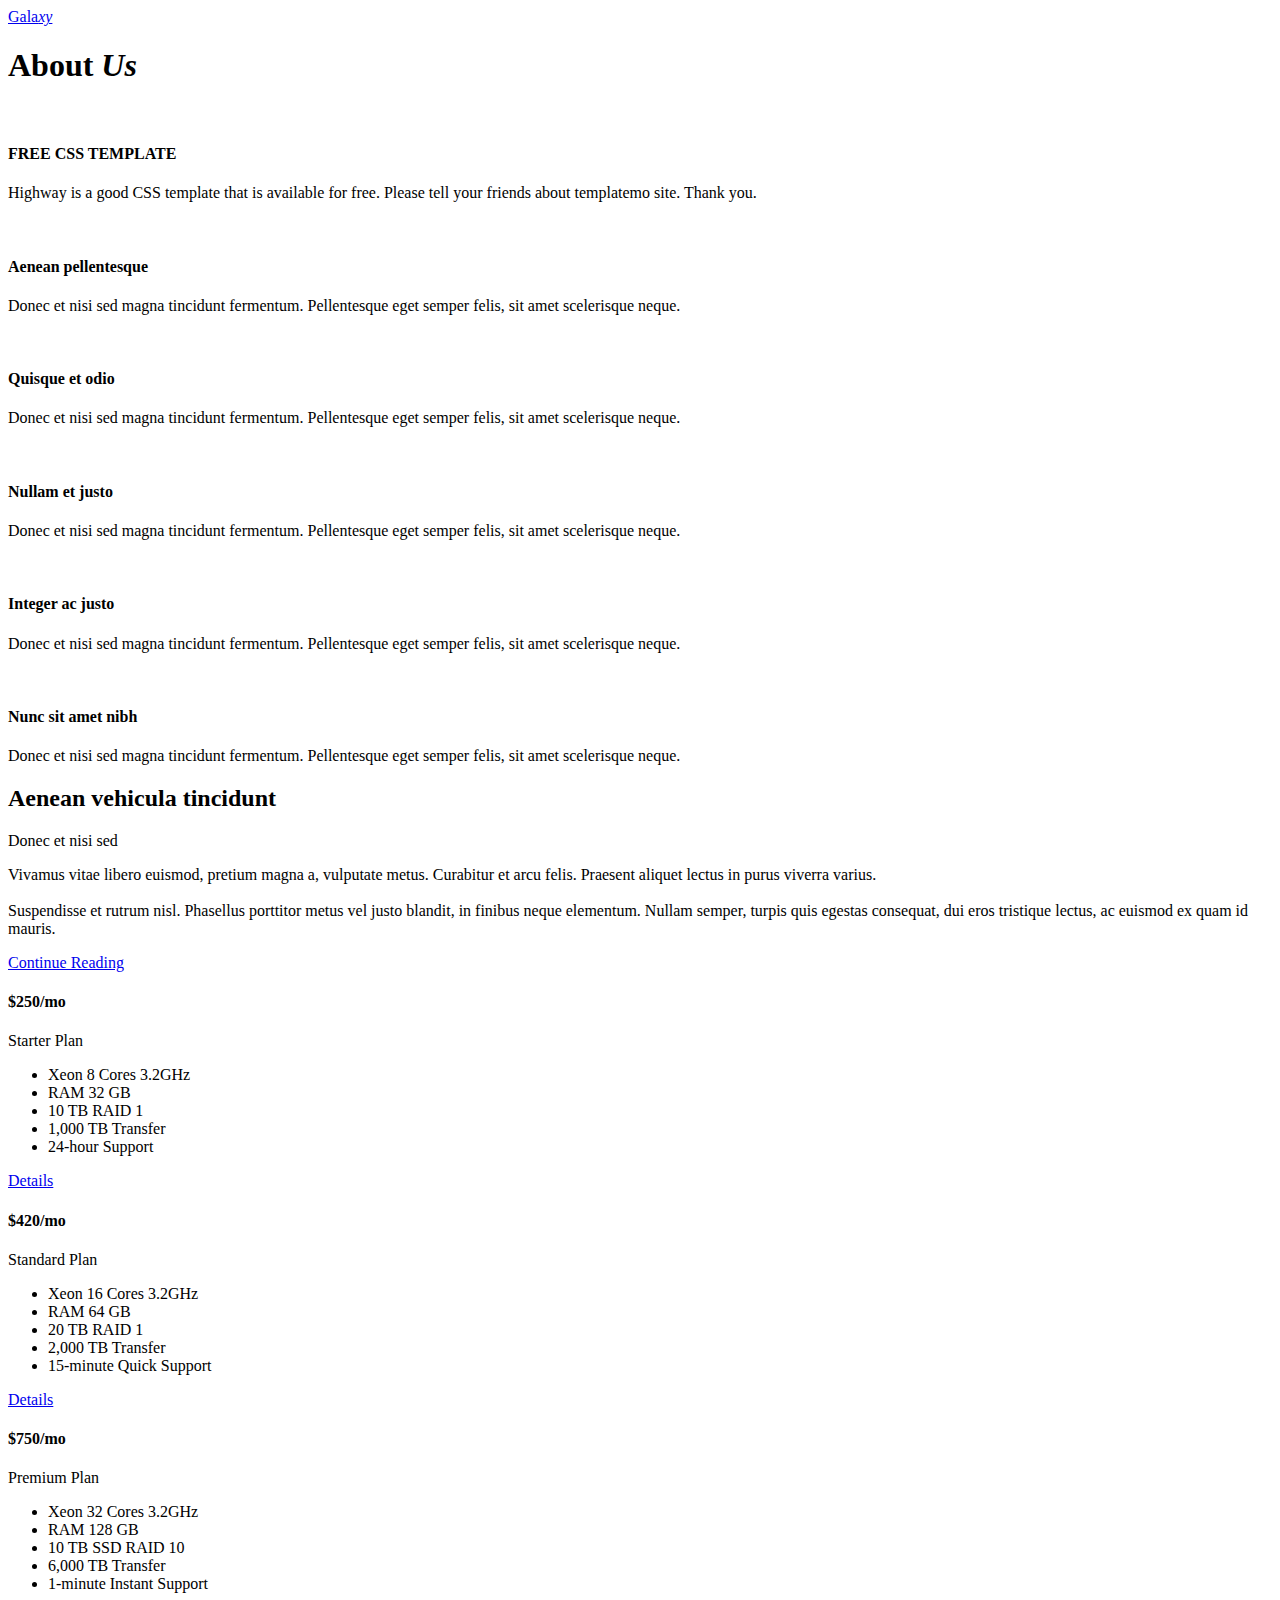
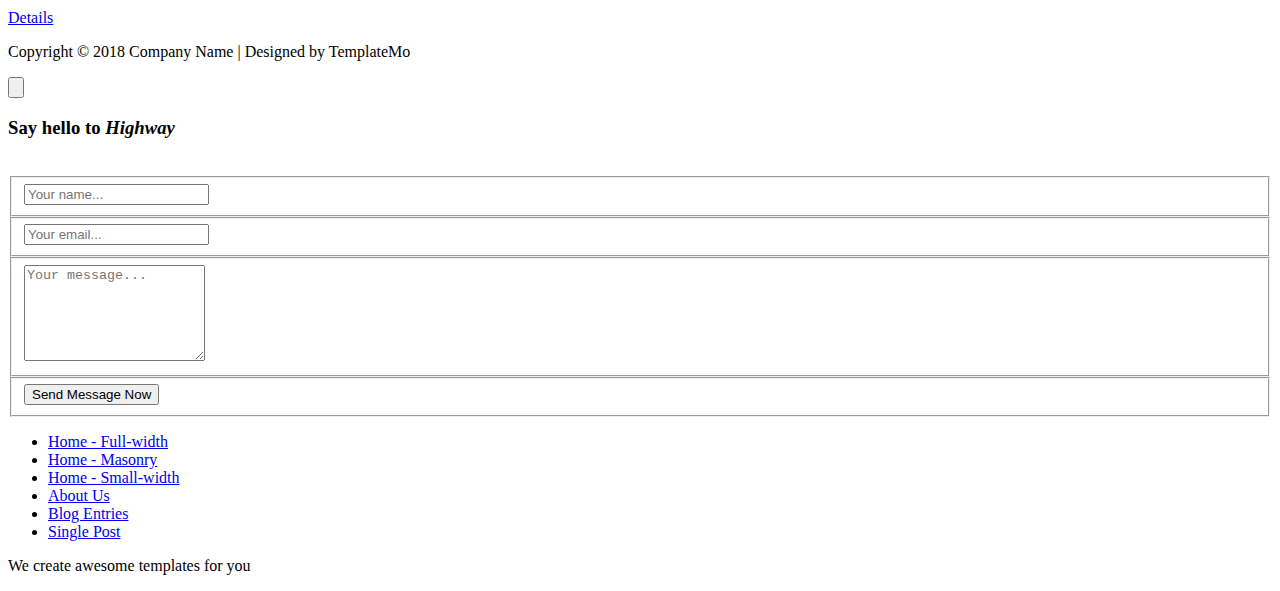
==== about.html @ b06d287f "Add files via upload" ====
<!DOCTYPE html>
<html>
    <head>
        <meta charset="utf-8">
        <meta http-equiv="X-UA-Compatible" content="IE=edge,chrome=1">
        <title>About Highway - Free CSS Template</title>
<!-- 

Highway Template

https://templatemo.com/tm-520-highway

-->
        <meta name="description" content="">
        <meta name="viewport" content="width=device-width, initial-scale=1">
        <link rel="apple-touch-icon" href="apple-touch-icon.png">

        <link rel="stylesheet" href="css/bootstrap.min.css">
        <link rel="stylesheet" href="css/bootstrap-theme.min.css">
        <link rel="stylesheet" href="css/fontAwesome.css">
        <link rel="stylesheet" href="css/light-box.css">
        <link rel="stylesheet" href="css/templatemo-style.css">

        <link href="https://fonts.googleapis.com/css?family=Kanit:100,200,300,400,500,600,700,800,900" rel="stylesheet">

        <script src="js/vendor/modernizr-2.8.3-respond-1.4.2.min.js"></script>
    </head>

<body>

    <nav>
        <div class="logo">
            <a href="index.html">Gala<em>xy</em></a>
        </div>
      <div class="menu-icon">
        <span></span>
      </div>
    </nav>

    <div class="page-heading">
        <div class="container">
            <div class="heading-content">
                <h1>About <em>Us</em></h1>
            </div>
        </div>
    </div>


    <div class="services">
        <div class="container">
            <div class="col-md-4 col-sm-6">
                <div class="service-item">
                    <div class="icon">
                        <img src="img/service_1.png" alt="">
                    </div>
                    <div class="text">
                        <h4>FREE CSS TEMPLATE</h4>
                        <p>Highway is a good CSS template that is available for free. Please tell your friends about templatemo site. Thank you.</p>
                    </div>
                </div>
            </div>
            <div class="col-md-4 col-sm-6">
                <div class="service-item">
                    <div class="icon">
                        <img src="img/service_2.png" alt="">
                    </div>
                    <div class="text">
                        <h4>Aenean pellentesque</h4>
                        <p>Donec et nisi sed magna tincidunt fermentum. Pellentesque eget semper felis, sit amet scelerisque neque.</p>
                    </div>
                </div>
            </div>
            <div class="col-md-4 col-sm-6">
                <div class="service-item">
                    <div class="icon">
                        <img src="img/service_3.png" alt="">
                    </div>
                    <div class="text">
                        <h4>Quisque et odio</h4>
                        <p>Donec et nisi sed magna tincidunt fermentum. Pellentesque eget semper felis, sit amet scelerisque neque.</p>
                    </div>
                </div>
            </div>
            <div class="col-md-4 col-sm-6">
                <div class="service-item">
                    <div class="icon">
                        <img src="img/service_4.png" alt="">
                    </div>
                    <div class="text">
                        <h4>Nullam et justo</h4>
                        <p>Donec et nisi sed magna tincidunt fermentum. Pellentesque eget semper felis, sit amet scelerisque neque.</p>
                    </div>
                </div>
            </div>
            <div class="col-md-4 col-sm-6">
                <div class="service-item">
                    <div class="icon">
                        <img src="img/service_5.png" alt="">
                    </div>
                    <div class="text">
                        <h4>Integer ac justo</h4>
                        <p>Donec et nisi sed magna tincidunt fermentum. Pellentesque eget semper felis, sit amet scelerisque neque.</p>
                    </div>
                </div>
            </div>
            <div class="col-md-4 col-sm-6">
                <div class="service-item">
                    <div class="icon">
                        <img src="img/service_6.png" alt="">
                    </div>
                    <div class="text">
                        <h4>Nunc sit amet nibh</h4>
                        <p>Donec et nisi sed magna tincidunt fermentum. Pellentesque eget semper felis, sit amet scelerisque neque.</p>
                    </div>
                </div>
            </div>
        </div>
    </div>


    <div class="more-about-us">
        <div class="container">
            <div class="col-md-5 col-md-offset-7">
                <div class="content">
                    <h2>Aenean vehicula tincidunt</h2>
                    <span>Donec et nisi sed</span>
                    <p>Vivamus vitae libero euismod, pretium magna a, vulputate metus. Curabitur et arcu felis. Praesent aliquet lectus in purus viverra varius. 
                    <br><br>Suspendisse et rutrum nisl. Phasellus porttitor metus vel justo blandit, in finibus neque elementum. Nullam semper, turpis quis egestas consequat, dui eros tristique lectus, ac euismod ex quam id mauris.</p>
                    <div class="simple-btn">
                        <a href="#">Continue Reading</a>
                    </div>
                </div>
            </div>
        </div>
    </div>


    <div class="pricing-tables">
        <div class="container">
            <div class="col-md-4 col-sm-6">
                <div class="table-item">
                    <h4>$250/mo</h4>
                    <span>Starter Plan</span>
                    <ul>
                    	<li>Xeon 8 Cores 3.2GHz</li>
                        <li>RAM 32 GB</li>
                        <li>10 TB RAID 1</li>
                        <li>1,000 TB Transfer</li>
                        <li>24-hour Support</li>
                    </ul>
                    <div class="simple-btn">
                        <a href="#">Details</a>
                    </div>
                </div>
            </div>
            <div class="col-md-4 col-sm-6">
                <div class="table-item premium-item">
                    <h4>$420/mo</h4>
                    <span>Standard Plan</span>
                    <ul>
                        <li>Xeon 16 Cores 3.2GHz</li>
                        <li>RAM 64 GB</li>
                        <li>20 TB RAID 1</li>
                        <li>2,000 TB Transfer</li>
                        <li>15-minute Quick Support</li>
                    </ul>
                    <div class="simple-btn">
                        <a href="#">Details</a>
                    </div>
                </div>
            </div>
            <div class="col-md-4 col-sm-6">
                <div class="table-item">
                    <h4>$750/mo</h4>
                    <span>Premium Plan</span>
                    <ul>
                        <li>Xeon 32 Cores 3.2GHz</li>
                        <li>RAM 128 GB</li>
                        <li>10 TB SSD RAID 10</li>
                        <li>6,000 TB Transfer</li>
                        <li>1-minute Instant Support</li>
                    </ul>
                    <div class="simple-btn">
                        <a href="#">Details</a>
                    </div>
                </div>
            </div>
        </div>
    </div>


    <footer>
        <div class="container-fluid">
            <div class="col-md-12">
                <p>Copyright &copy; 2018 Company Name 
    
    | Designed by TemplateMo</p>
            </div>
        </div>
    </footer>


      <!-- Modal button -->
    <div class="popup-icon">
      <button id="modBtn" class="modal-btn"><img src="img/contact-icon.png" alt=""></button>
    </div>  

    <!-- Modal -->
    <div id="modal" class="modal">
      <!-- Modal Content -->
      <div class="modal-content">
        <!-- Modal Header -->
        <div class="modal-header">
          <h3 class="header-title">Say hello to <em>Highway</em></h3>
          <div class="close-btn"><img src="img/close_contact.png" alt=""></div>    
        </div>
        <!-- Modal Body -->
        <div class="modal-body">
          <div class="col-md-6 col-md-offset-3">
            <form id="contact" action="" method="post">
                <div class="row">
                    <div class="col-md-12">
                      <fieldset>
                        <input name="name" type="text" class="form-control" id="name" placeholder="Your name..." required="">
                      </fieldset>
                    </div>
                    <div class="col-md-12">
                      <fieldset>
                        <input name="email" type="email" class="form-control" id="email" placeholder="Your email..." required="">
                      </fieldset>
                    </div>
                    <div class="col-md-12">
                      <fieldset>
                        <textarea name="message" rows="6" class="form-control" id="message" placeholder="Your message..." required=""></textarea>
                      </fieldset>
                    </div>
                    <div class="col-md-12">
                      <fieldset>
                        <button type="submit" id="form-submit" class="btn">Send Message Now</button>
                      </fieldset>
                    </div>
                </div>
            </form>
          </div>
        </div>
      </div>
    </div>

    

    <section class="overlay-menu">
      <div class="container">
        <div class="row">
          <div class="main-menu">
              <ul>
                  <li>
                      <a href="index.html">Home - Full-width</a>
                  </li>
                  <li>
                      <a href="masonry.html">Home - Masonry</a>
                  </li>
                  <li>
                      <a href="grid.html">Home - Small-width</a>
                  </li>
                  <li>
                      <a href="about.html">About Us</a>
                  </li>
                  <li>
                      <a href="blog.html">Blog Entries</a>
                  </li>
                  <li>
                      <a href="single-post.html">Single Post</a>
                  </li>
              </ul>
              <p>We create awesome templates for you</p>
          </div>
        </div>
      </div>
    </section>

    <script src="https://ajax.googleapis.com/ajax/libs/jquery/1.11.2/jquery.min.js"></script>
    <script>window.jQuery || document.write('<script src="js/vendor/jquery-1.11.2.min.js"><\/script>')</script>

    <script src="js/vendor/bootstrap.min.js"></script>
    
    <script src="js/plugins.js"></script>
    <script src="js/main.js"></script>

</body>
</html>
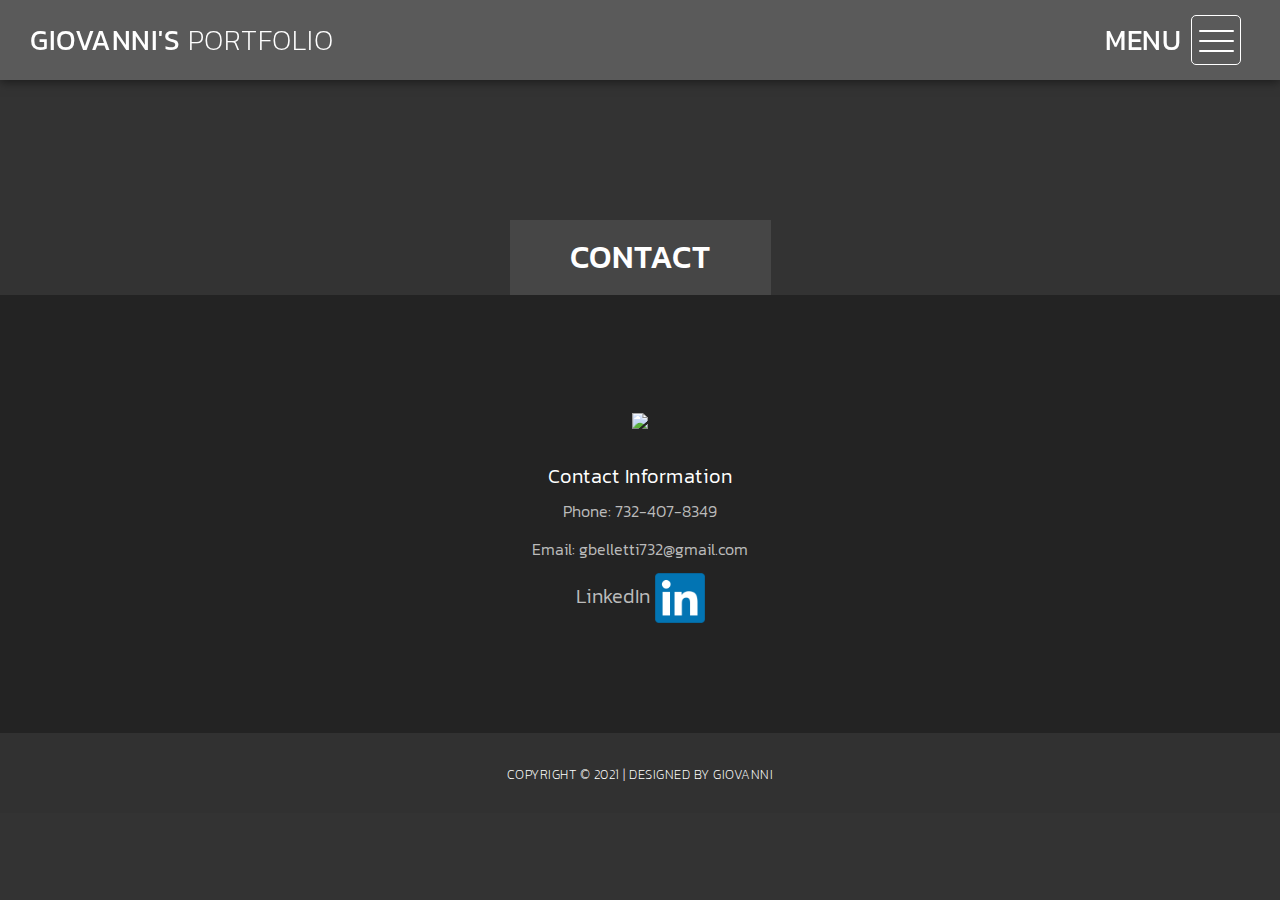
==== commit 6f6199c8: "Add files via upload" ====
--- a/about.html
+++ b/about.html
@@ -3,7 +3,7 @@
     <head>
         <meta charset="utf-8">
         <meta http-equiv="X-UA-Compatible" content="IE=edge,chrome=1">
-        <title>About Highway - Free CSS Template</title>
+        <title>Contact</title>
 <!-- 
 
 Highway Template
@@ -30,9 +30,10 @@
 
     <nav>
         <div class="logo">
-            <a href="index.html">Gala<em>xy</em></a>
+            <a href="https://giovanni96x.github.io">Giovanni's<em> Portfolio</em>
+<p style="position: fixed;right: 0;top: 0;transform: translateX(-130%)">Menu</p></a>
         </div>
-      <div class="menu-icon">
+        <div class="menu-icon">
         <span></span>
       </div>
     </nav>
@@ -40,7 +41,7 @@
     <div class="page-heading">
         <div class="container">
             <div class="heading-content">
-                <h1>About <em>Us</em></h1>
+                <h1>Contact <em></em></h1>
             </div>
         </div>
     </div>
@@ -50,67 +51,20 @@
         <div class="container">
             <div class="col-md-4 col-sm-6">
                 <div class="service-item">
-                    <div class="icon">
-                        <img src="img/service_1.png" alt="">
-                    </div>
                     <div class="text">
-                        <h4>FREE CSS TEMPLATE</h4>
-                        <p>Highway is a good CSS template that is available for free. Please tell your friends about templatemo site. Thank you.</p>
                     </div>
                 </div>
             </div>
             <div class="col-md-4 col-sm-6">
                 <div class="service-item">
                     <div class="icon">
-                        <img src="img/service_2.png" alt="">
+                        <img src="img/service_2.png">
                     </div>
                     <div class="text">
-                        <h4>Aenean pellentesque</h4>
-                        <p>Donec et nisi sed magna tincidunt fermentum. Pellentesque eget semper felis, sit amet scelerisque neque.</p>
-                    </div>
-                </div>
-            </div>
-            <div class="col-md-4 col-sm-6">
-                <div class="service-item">
-                    <div class="icon">
-                        <img src="img/service_3.png" alt="">
-                    </div>
-                    <div class="text">
-                        <h4>Quisque et odio</h4>
-                        <p>Donec et nisi sed magna tincidunt fermentum. Pellentesque eget semper felis, sit amet scelerisque neque.</p>
-                    </div>
-                </div>
-            </div>
-            <div class="col-md-4 col-sm-6">
-                <div class="service-item">
-                    <div class="icon">
-                        <img src="img/service_4.png" alt="">
-                    </div>
-                    <div class="text">
-                        <h4>Nullam et justo</h4>
-                        <p>Donec et nisi sed magna tincidunt fermentum. Pellentesque eget semper felis, sit amet scelerisque neque.</p>
-                    </div>
-                </div>
-            </div>
-            <div class="col-md-4 col-sm-6">
-                <div class="service-item">
-                    <div class="icon">
-                        <img src="img/service_5.png" alt="">
-                    </div>
-                    <div class="text">
-                        <h4>Integer ac justo</h4>
-                        <p>Donec et nisi sed magna tincidunt fermentum. Pellentesque eget semper felis, sit amet scelerisque neque.</p>
-                    </div>
-                </div>
-            </div>
-            <div class="col-md-4 col-sm-6">
-                <div class="service-item">
-                    <div class="icon">
-                        <img src="img/service_6.png" alt="">
-                    </div>
-                    <div class="text">
-                        <h4>Nunc sit amet nibh</h4>
-                        <p>Donec et nisi sed magna tincidunt fermentum. Pellentesque eget semper felis, sit amet scelerisque neque.</p>
+                        <h4>Contact Information</h4>
+                        <p>Phone: 732-407-8349</p>
+						<p>Email:  gbelletti732@gmail.com</p>
+						<p style="font-size:20px;">LinkedIn    <a href="https://www.linkedin.com/in/giovanni-belletti-aa0595204/"><img src="linkedin.png" class="center" style="width:50px; height:50px;ALIGN=right"</a></p>
                     </div>
                 </div>
             </div>
@@ -118,135 +72,20 @@
     </div>
 
 
-    <div class="more-about-us">
-        <div class="container">
-            <div class="col-md-5 col-md-offset-7">
-                <div class="content">
-                    <h2>Aenean vehicula tincidunt</h2>
-                    <span>Donec et nisi sed</span>
-                    <p>Vivamus vitae libero euismod, pretium magna a, vulputate metus. Curabitur et arcu felis. Praesent aliquet lectus in purus viverra varius. 
-                    <br><br>Suspendisse et rutrum nisl. Phasellus porttitor metus vel justo blandit, in finibus neque elementum. Nullam semper, turpis quis egestas consequat, dui eros tristique lectus, ac euismod ex quam id mauris.</p>
-                    <div class="simple-btn">
-                        <a href="#">Continue Reading</a>
-                    </div>
-                </div>
-            </div>
-        </div>
-    </div>
 
 
-    <div class="pricing-tables">
-        <div class="container">
-            <div class="col-md-4 col-sm-6">
-                <div class="table-item">
-                    <h4>$250/mo</h4>
-                    <span>Starter Plan</span>
-                    <ul>
-                    	<li>Xeon 8 Cores 3.2GHz</li>
-                        <li>RAM 32 GB</li>
-                        <li>10 TB RAID 1</li>
-                        <li>1,000 TB Transfer</li>
-                        <li>24-hour Support</li>
-                    </ul>
-                    <div class="simple-btn">
-                        <a href="#">Details</a>
-                    </div>
-                </div>
-            </div>
-            <div class="col-md-4 col-sm-6">
-                <div class="table-item premium-item">
-                    <h4>$420/mo</h4>
-                    <span>Standard Plan</span>
-                    <ul>
-                        <li>Xeon 16 Cores 3.2GHz</li>
-                        <li>RAM 64 GB</li>
-                        <li>20 TB RAID 1</li>
-                        <li>2,000 TB Transfer</li>
-                        <li>15-minute Quick Support</li>
-                    </ul>
-                    <div class="simple-btn">
-                        <a href="#">Details</a>
-                    </div>
-                </div>
-            </div>
-            <div class="col-md-4 col-sm-6">
-                <div class="table-item">
-                    <h4>$750/mo</h4>
-                    <span>Premium Plan</span>
-                    <ul>
-                        <li>Xeon 32 Cores 3.2GHz</li>
-                        <li>RAM 128 GB</li>
-                        <li>10 TB SSD RAID 10</li>
-                        <li>6,000 TB Transfer</li>
-                        <li>1-minute Instant Support</li>
-                    </ul>
-                    <div class="simple-btn">
-                        <a href="#">Details</a>
-                    </div>
-                </div>
-            </div>
-        </div>
-    </div>
+
+    
 
 
     <footer>
         <div class="container-fluid">
             <div class="col-md-12">
-                <p>Copyright &copy; 2018 Company Name 
-    
-    | Designed by TemplateMo</p>
+                <p>Copyright &copy; 2021
+    | Designed by Giovanni</p>
             </div>
         </div>
     </footer>
-
-
-      <!-- Modal button -->
-    <div class="popup-icon">
-      <button id="modBtn" class="modal-btn"><img src="img/contact-icon.png" alt=""></button>
-    </div>  
-
-    <!-- Modal -->
-    <div id="modal" class="modal">
-      <!-- Modal Content -->
-      <div class="modal-content">
-        <!-- Modal Header -->
-        <div class="modal-header">
-          <h3 class="header-title">Say hello to <em>Highway</em></h3>
-          <div class="close-btn"><img src="img/close_contact.png" alt=""></div>    
-        </div>
-        <!-- Modal Body -->
-        <div class="modal-body">
-          <div class="col-md-6 col-md-offset-3">
-            <form id="contact" action="" method="post">
-                <div class="row">
-                    <div class="col-md-12">
-                      <fieldset>
-                        <input name="name" type="text" class="form-control" id="name" placeholder="Your name..." required="">
-                      </fieldset>
-                    </div>
-                    <div class="col-md-12">
-                      <fieldset>
-                        <input name="email" type="email" class="form-control" id="email" placeholder="Your email..." required="">
-                      </fieldset>
-                    </div>
-                    <div class="col-md-12">
-                      <fieldset>
-                        <textarea name="message" rows="6" class="form-control" id="message" placeholder="Your message..." required=""></textarea>
-                      </fieldset>
-                    </div>
-                    <div class="col-md-12">
-                      <fieldset>
-                        <button type="submit" id="form-submit" class="btn">Send Message Now</button>
-                      </fieldset>
-                    </div>
-                </div>
-            </form>
-          </div>
-        </div>
-      </div>
-    </div>
-
-    
 
     <section class="overlay-menu">
       <div class="container">
@@ -254,25 +93,16 @@
           <div class="main-menu">
               <ul>
                   <li>
-                      <a href="index.html">Home - Full-width</a>
+                      <a href="index.html">Home</a>
+                  </li>
+				  <li>
+                      <a href="blog.html">Projects</a>
                   </li>
                   <li>
-                      <a href="masonry.html">Home - Masonry</a>
-                  </li>
-                  <li>
-                      <a href="grid.html">Home - Small-width</a>
-                  </li>
-                  <li>
-                      <a href="about.html">About Us</a>
-                  </li>
-                  <li>
-                      <a href="blog.html">Blog Entries</a>
-                  </li>
-                  <li>
-                      <a href="single-post.html">Single Post</a>
+                      <a href="about.html">Contact</a>
                   </li>
               </ul>
-              <p>We create awesome templates for you</p>
+              <p style="font-size: 24px">Menu</p>
           </div>
         </div>
       </div>
--- a/css/light-box.css
+++ b/css/light-box.css
@@ -0,0 +1,218 @@
+/* LIGHT BOX */
+
+body:after {
+  content: url(../img/close.png) url(../img/loading.gif) url(../img/prev.png) url(../img/next.png);
+  display: none;
+}
+
+body.lb-disable-scrolling {
+  overflow: hidden;
+}
+
+.lightboxOverlay {
+  max-height: 100%;
+  overflow-y: scroll;
+  position: absolute;
+  top: 0;
+  left: 0;
+  z-index: 99999;
+  background-color: black;
+  filter: progid:DXImageTransform.Microsoft.Alpha(Opacity=80);
+  opacity: 0.8;
+  display: none;
+}
+
+.lightbox {
+  position: absolute;
+  margin-top: 0%;
+  left: 0;
+  width: 100%;
+  z-index: 100000;
+  text-align: center;
+  line-height: 0;
+  font-weight: normal;
+}
+
+.lightbox .lb-image {
+  display: block;
+  height: auto;
+  max-width: inherit;
+  max-height: none;
+  border-radius: 5px;
+
+  /* Image border */
+  border: 10px solid white;
+}
+
+.lightbox a img {
+  border: none;
+}
+
+.lb-outerContainer {
+  position: relative;
+  *zoom: 1;
+  width: 250px;
+  height: 250px;
+  margin: 0 auto;
+  border-radius: 4px;
+
+  /* Background color behind image.
+     This is visible during transitions. */
+  background-color: white;
+}
+
+.lb-outerContainer:after {
+  content: "";
+  display: table;
+  clear: both;
+}
+
+.lb-loader {
+  position: absolute;
+  top: 43%;
+  left: 0;
+  height: 25%;
+  width: 100%;
+  text-align: center;
+  line-height: 0;
+}
+
+.lb-cancel {
+  display: block;
+  width: 32px;
+  height: 32px;
+  margin: 0 auto;
+  background: url(../img/loading.gif) no-repeat;
+}
+
+.lb-nav {
+  position: absolute;
+  top: 0;
+  left: 0;
+  height: 100%;
+  width: 100%;
+  z-index: 10;
+}
+
+.lb-container > .nav {
+  left: 0;
+}
+
+.lb-nav a {
+  outline: none;
+  background-image: url('[data-uri]');
+}
+
+.lb-prev, .lb-next {
+  height: 100%;
+  cursor: pointer;
+  display: block;
+}
+
+.lb-nav a.lb-prev {
+  width: 34%;
+  left: 0;
+  float: left;
+  background: url(../img/prev.png) left 48% no-repeat;
+  filter: progid:DXImageTransform.Microsoft.Alpha(Opacity=0);
+  opacity: 0;
+  -webkit-transition: opacity 0.6s;
+  -moz-transition: opacity 0.6s;
+  -o-transition: opacity 0.6s;
+  transition: opacity 0.6s;
+}
+
+.lb-nav a.lb-prev:hover {
+  filter: progid:DXImageTransform.Microsoft.Alpha(Opacity=100);
+  opacity: 1;
+}
+
+.lb-nav a.lb-next {
+  width: 64%;
+  right: 0;
+  float: right;
+  background: url(../img/next.png) right 48% no-repeat;
+  filter: progid:DXImageTransform.Microsoft.Alpha(Opacity=0);
+  opacity: 0;
+  -webkit-transition: opacity 0.6s;
+  -moz-transition: opacity 0.6s;
+  -o-transition: opacity 0.6s;
+  transition: opacity 0.6s;
+}
+
+.lb-nav a.lb-next:hover {
+  filter: progid:DXImageTransform.Microsoft.Alpha(Opacity=100);
+  opacity: 1;
+}
+
+.lb-dataContainer {
+  margin: 0 auto;
+  padding-top: 5px;
+  *zoom: 1;
+  width: 100%;
+  -moz-border-radius-bottomleft: 4px;
+  -webkit-border-bottom-left-radius: 4px;
+  border-bottom-left-radius: 4px;
+  -moz-border-radius-bottomright: 4px;
+  -webkit-border-bottom-right-radius: 4px;
+  border-bottom-right-radius: 4px;
+}
+
+.lb-dataContainer:after {
+  content: "";
+  display: table;
+  clear: both;
+}
+
+.lb-data {
+  padding: 0 4px;
+  color: #ccc;
+}
+
+.lb-data .lb-details {
+  width: 85%;
+  float: left;
+  text-align: left;
+  line-height: 1.1em;
+}
+
+.lb-data .lb-caption {
+  font-size: 13px;
+  font-weight: bold;
+  line-height: 1em;
+}
+
+.lb-data .lb-caption a {
+  color: #4ae;
+}
+
+.lb-data .lb-number {
+  margin-top: 15px;
+  display: block;
+  clear: left;
+  padding-bottom: 1em;
+  font-size: 13px;
+  color: #999999;
+}
+
+.lb-data .lb-close {
+  display: block;
+  float: right;
+  width: 30px;
+  height: 30px;
+  background: url(../img/close.png) top right no-repeat;
+  text-align: right;
+  outline: none;
+  filter: progid:DXImageTransform.Microsoft.Alpha(Opacity=70);
+  opacity: 0.7;
+  -webkit-transition: opacity 0.2s;
+  -moz-transition: opacity 0.2s;
+  -o-transition: opacity 0.2s;
+  transition: opacity 0.2s;
+}
+
+.lb-data .lb-close:hover {
+  cursor: pointer;
+  filter: progid:DXImageTransform.Microsoft.Alpha(Opacity=100);
+  opacity: 1;
+}--- a/css/templatemo-style.css
+++ b/css/templatemo-style.css
@@ -0,0 +1,1356 @@
+/*
+
+Highway Template
+
+https://templatemo.com/tm-520-highway
+
+*/
+
+body {
+  font-family: 'Kanit', sans-serif;
+      	background-color:#333;
+}
+
+body::-webkit-scrollbar {
+  width: 8px;
+  height: 8px;
+  background-color: rgba(0, 0, 0, 0.9);
+}
+/* Add a thumb */
+body::-webkit-scrollbar-thumb {
+    background: rgba(250, 250, 250, 0.5);
+}
+
+body, html {
+  height: 100%;
+  min-height: 100%;
+  overflow-x: hidden;
+}
+
+
+.page-heading {
+  background-image: url(http://www.rhodesonthepawtuxet.com/wp-content/themes/options/images/skins/headers/boxed/header-midnightBlue.jpg);
+  background-repeat: no-repeat;
+  background-size: cover;
+  background-position: center center;
+  width: 100%;
+  text-align: center;
+}
+
+.page-heading .heading-content h1 {
+  font-size: 32px;
+  text-transform: uppercase;
+  color: #fff;
+  letter-spacing: 1px;
+  background-color: rgba(250,250,250,0.1);
+  display: inline-block;
+  margin-bottom: 0;
+  margin-top: 220px;
+  padding: 20px 60px;
+}
+
+.page-heading .heading-content em {
+  font-style: normal;
+  font-weight: 200;
+}
+
+
+
+/* Nav Bar */
+
+nav .logo {
+  float: left;
+  margin-left: 30px;
+}
+
+nav .logo a {
+  font-size: 28px;
+  line-height: 80px;
+  text-transform: uppercase;
+  color: #fff;
+  text-decoration: none;
+  letter-spacing: 0.5px;
+}
+
+nav .logo em {
+  font-style: normal;
+  font-weight: 200;
+}
+
+nav {
+  background: rgba(250,250,250,0.2);
+  height: 80px;
+  position: fixed;
+  width: 100%;
+  left: 0;
+  top: 0;
+  z-index: 300;
+  box-shadow: 0px 2px 10px 0px rgba(0,0,0,0.5);
+}
+
+.menu-icon {
+  background: transparent;
+  border: 1px solid #fff;
+  width: 50px;
+  height: 50px;
+  margin: 15px 39px 0 auto;
+  position: relative;
+  cursor: pointer;
+  transition: background 0.5s;
+  border-radius: 5px;
+}
+
+.menu-icon span,
+.menu-icon span:before,
+.menu-icon span:after {
+  cursor: pointer;
+  border-radius: 1px;
+  height: 2px;
+  width: 35px;
+  background: white;
+  position: absolute;
+  left: 15%;
+  top: 50%;
+  display: block;
+  content: '';
+  transition: all 0.5s ease-in-out;
+}
+
+.menu-icon span:before {
+  left: 0;
+  top: -10px;
+}
+
+.menu-icon span:after {
+  left: 0;
+  top: 10px;
+}
+
+.menu-icon.active {
+  background: rgba(250,250,250,0.2);
+}
+
+.menu-icon.active span {
+  background-color: transparent;
+}
+
+.menu-icon.active span:before,
+.menu-icon.active span:after {
+  top: 0;
+}
+
+.menu-icon.active span:before {
+  transform: rotate(135deg);
+}
+
+.menu-icon.active span:after {
+  transform: rotate(-135deg);
+}
+/* Menu */
+
+.overlay-menu {
+  background: rgba(0, 0, 0, 0.95);
+  color: #ffffff;
+  position: fixed;
+  z-index: 100;
+  left: 0;
+  top: 0;
+  height: 100%;
+  overflow-y: auto;
+  -webkit-overflow-scrolling: touch;
+  width: 100%;
+  padding: 50px 0;
+  opacity: 0;
+  text-align: center;
+  transform: translateY(-100%);
+  transition: all 0.5s;
+}
+
+.overlay-menu.open {
+  opacity: 1;
+  transform: translateY(0%);
+}
+
+.overlay-menu .main-menu {
+  transform: translateY(50%);
+  opacity: 0;
+  transition: all 0.3s;
+  transition-delay: 0s;
+}
+
+.overlay-menu.open .main-menu {
+  transition: all 0.7s;
+  transition-delay: 0.7s;
+  opacity: 1;
+  transform: translateY(0%);
+}
+
+.overlay-menu .main-menu:nth-child(2) {
+  transition-delay: 0s;
+}
+
+.overlay-menu.open .main-menu:nth-child(2) {
+  transition-delay: 0.25s;
+}
+
+.overlay-menu {
+  overflow: scroll;
+}
+
+.overlay-menu::-webkit-scrollbar {
+  display: none;
+}
+
+.overlay-menu ul {
+  list-style: none;
+  margin-top: 80px;
+  padding: 0px;
+}
+.overlay-menu ul li {
+  padding: 15px 0px;
+}
+
+.overlay-menu ul li a {
+  font-size: 34px;
+  font-weight: 300;
+  color: #fff;
+  text-decoration: none;
+  transition: all 0.5s;
+}
+
+.overlay-menu ul li a:hover {
+  color: rgba(250,250,250,0.5);
+}
+
+
+.overlay-menu p {
+  margin-top: 60px;
+  font-size: 13px;
+  text-transform: uppercase;
+  color: #fff;
+  font-weight: 200;
+  letter-spacing: 0.5px;
+  text-align: center;
+}
+
+
+
+#video-container  {
+  position: relative;
+  width: 100%;
+  height: 100%;
+  overflow: hidden;
+  z-index: 1;
+}
+
+#video-container video,
+.video-overlay {
+  position: absolute;
+  left: 50%;
+  top: 50%;
+  transform: translate(-50%, -50%);
+  min-width: 100%;
+  min-height: 100%;
+}
+
+#video-container .video-overlay {
+  z-index: 9999;
+  background: rgba(0,0,0,0.5);
+  width: 100%;
+}
+
+#video-container .video-content {
+  z-index: 99999;
+  position: absolute;
+  height: 100%;
+  width: 100%;
+}
+
+#video-container .video-content .inner {
+  height: 100%;
+  width: 100%;
+  display: flex;
+  justify-content: center;
+  align-items: center;
+  flex-flow: column wrap;
+}
+
+#video-container .video-content .inner h1 {
+  font-size: 64px;
+  text-transform: uppercase;
+  color: #fff;
+  letter-spacing: 2px;
+  font-weight: 500;
+  text-align: center;
+}
+
+#video-container .video-content .inner em {
+  font-style: normal;
+  font-weight: 200;
+}
+
+
+#video-container .video-content .inner p {
+  color: #fff;
+  font-size: 22px;
+  font-weight: 200;
+  letter-spacing: 1.5px;
+  text-align: center;
+  padding: 0px 30px;
+}
+
+#video-container .video-content .inner a {
+  color: #fff;
+  text-decoration: underline;
+}
+
+#video-container .video-content .inner .scroll-icon {
+  margin-top: 45px;
+}
+
+.full-screen-portfolio .container-fluid,
+.full-screen-portfolio .col-md-4, .col-md-8 {
+  padding-left: 0px;
+  padding-right: 0px;
+}
+
+
+.portfolio-item img {
+  width: 100%;
+  overflow: hidden;
+}
+
+.portfolio-item video {
+  width: 100%;
+  overflow: hidden;
+}
+
+.portfolio-item .thumb {
+  position: relative;
+}
+
+
+.portfolio-item .hover-effect .hover-content {
+    position: absolute;
+    text-align: left;
+    width: 100%;
+    bottom: 0;
+    left: 0;
+}
+
+
+.full-screen-portfolio .portfolio-item h1 {
+  position: relative;
+  font-size: 22px;
+  text-transform: uppercase;
+  color: #fff;
+  display: inline-block;
+  padding-left: 20px;
+  line-height: 15px;
+  transform: translateY(25px);
+  transition: .5s ease-in-out;
+  letter-spacing: 0.5px;
+ }
+
+ .full-screen-portfolio .portfolio-item em {
+  font-style: normal;
+  font-weight: 200;
+ }
+
+.full-screen-portfolio .portfolio-item:hover h1 {
+  transform: translateY(0);
+ }
+
+.full-screen-portfolio .portfolio-item p {
+  padding-left: 20px;
+  font-weight: 300!important;
+  letter-spacing: 0.5px;
+  font-size: 14px;
+  color: #fff;
+  opacity: 0;
+  transform: translateY(10px);
+  transition: .5s ease-in-out;
+  text-transform: uppercase;
+ }
+
+ .full-screen-portfolio .portfolio-item {
+ text-align: center;
+ line-height: 150%;
+ text-transform: lowercase;
+ cursor: pointer;
+}
+
+.full-screen-portfolio .portfolio-item:hover p {
+  opacity: 1;
+  transform: translateY(0);
+ }
+
+
+
+
+.popup-icon {
+  position: fixed;
+  bottom: 30px;
+  right: 30px;
+  z-index: 300;
+  display: inline-block;
+  width: 60px;
+  height: 60px;
+}
+
+.popup-icon button {
+  background-color: transparent;
+  outline: none;
+  border: none;
+}
+
+.modal-btn img {
+  width: 60px;
+  height: 60px;
+}
+
+/* Modal */
+.modal {
+  background-color: rgba(0,0,0,.95);
+  display: none;
+  overflow: auto;
+  position: fixed;
+  z-index: 1000;
+  top: 0;
+  left: 0;
+  width: 100%;
+  height: 100%;
+  transform: all 0.6s;
+  overflow: scroll;
+}
+
+.modal::-webkit-scrollbar {
+  display: none;
+}
+
+/* Modal Content */
+.modal-content {
+  text-align: center;
+  position: relative;
+  top: 0;
+  width: 100%;
+  margin: 0 auto;
+  background-color: transparent;
+}
+.modal-animated-in {
+  animation: totop-in .6s ease;
+}
+.modal-animated-out {
+  animation: totop-out .6s ease forwards;
+}
+.modal-header {
+  border-bottom: none;
+}
+.modal-header h3 {
+  color: #fff;
+  font-weight: 400;
+  letter-spacing: 1px;
+  font-size: 64px;
+  margin-top: 5%;
+  border-bottom: none;
+  margin-bottom: 20px;
+}
+
+.modal-header em {
+  font-style: normal;
+  font-weight: 200;
+}
+
+.modal-content .close-btn {
+  position: absolute;
+  z-index: 99999999;
+  color: #fff;
+  right: 38px;
+  top: 15px;
+  width: 50px;
+  height: 50px;
+  text-align: center;
+  cursor: pointer;
+}
+
+.modal-body {
+  text-align: center;
+  margin: 0 auto;
+}
+
+.modal-body input {
+  border-radius: 5px;
+  padding-left: 15px;
+  font-size: 14px;
+  font-weight: 200;
+  color: #fff;
+  background-color: rgba(250, 250, 250, 0.15);
+  outline: none;
+  border: none;
+  box-shadow: none;
+  line-height: 40px;
+  height: 40px;
+  width: 60%;
+  margin-left: auto;
+  margin-right: auto;
+  margin-bottom: 25px;
+}
+
+.modal-body textarea {
+  border-radius: 5px;
+  padding-left: 15px;
+  padding-top: 10px;
+  font-size: 14px;
+  font-weight: 200;
+  color: #fff;
+  background-color: rgba(250, 250, 250, 0.15);
+  outline: none;
+  border: none;
+  box-shadow: none;
+  height: 165px;
+  max-height: 220px;
+  width: 60%;
+  margin-left: auto;
+  margin-right: auto;
+  max-width: 100%;
+  margin-bottom: 25px;
+}
+
+.modal-body button {
+  border-radius: 0px;
+  font-size: 13px;
+  text-transform: uppercase;
+  font-weight: 600;
+  background-color: transparent;
+  color: #fff;
+  letter-spacing: 2px;
+  border-bottom: 3px solid #fff;
+  display: inline-block;
+  padding: 0px 0px 3px 0px;
+  transition: all 0.5s;
+  border-top: none;
+  border-right: none;
+  border-left: none;
+}
+
+.modal-body button:hover {
+  color: rgba(250,250,250,0.5);
+  border-color: rgba(250,250,250,0.5);
+  outline: none;
+}
+
+/* Keyframes */
+@keyframes totop-in {
+  0% {
+    top: 600px;
+    opacity: 0;
+  }
+  100% {
+    top: 0%;
+    opacity: 1;
+  }  
+}
+
+@keyframes totop-out {
+  0% {
+    top: 0px;
+    opacity: 1;
+  }
+  100% {
+    top: -100%;
+    opacity: 0;
+  }  
+}
+
+
+
+footer {
+  width: 100%;
+  height: 80px;
+  background-color: #313131;
+}
+
+footer p {
+  text-align: center;
+  color: #fff;
+  font-weight: 200;
+  font-size: 13px;
+  text-transform: uppercase;
+  padding-top: 33px;
+  letter-spacing: 0.5px;
+}
+
+footer a {
+  color: #aaa;
+  text-decoration: none;
+}
+
+footer a:hover {
+  text-decoration: none;
+  color: #aaa;
+}
+
+
+
+.masonry-portfolio .container-fluid {
+  padding-right: 0px;
+  padding-left: 0px;
+}
+
+.masonry .col-md-4, .masonry .col-md-8 {
+  padding-right: 0px;
+  padding-left: 0px;
+}
+
+.masonry {
+  width: 100%;
+  background-color: transparent;
+  position: relative;
+}
+
+.masonry .item {
+  display: inline-block;
+  float: left;
+}
+
+.masonry .first-item {
+  margin-bottom: -0.5px;
+}
+
+.masonry .last-item {
+  float: left;
+}
+
+.masonry .item img {
+  width: 100%;
+  overflow-y: hidden;
+}
+
+.masonry .item .thumb {
+  position: relative;
+}
+
+.masonry .item .hover-effect .hover-content {
+    position: absolute;
+    text-align: left;
+    width: 100%;
+    bottom: 5px;
+    left: 0;
+}
+
+
+.masonry .item h1 {
+  position: relative;
+  font-size: 22px;
+  text-transform: uppercase;
+  color: #fff;
+  display: inline-block;
+  padding-left: 20px;
+  line-height: 15px;
+  transform: translateY(25px);
+  transition: .5s ease-in-out;
+  letter-spacing: 0.5px;
+ }
+
+.masonry .item em {
+  font-style: normal;
+  font-weight: 200;
+ }
+
+.masonry .item:hover h1 {
+  transform: translateY(0);
+ }
+
+.masonry .item p {
+  padding-left: 20px;
+  font-weight: 300!important;
+  letter-spacing: 0.5px;
+  font-size: 14px;
+  color: #fff;
+  opacity: 0;
+  transform: translateY(10px);
+  transition: .5s ease-in-out;
+  text-transform: uppercase;
+ }
+
+.masonry .item {
+ text-align: center;
+ line-height: 150%;
+ text-transform: lowercase;
+ cursor: pointer;
+}
+
+.masonry .item:hover p {
+  opacity: 1;
+  transform: translateY(0);
+ }
+
+
+
+
+.grid-portfolio {
+  padding: 65px 0px;
+  background-color: #232323;
+}
+
+.grid-portfolio .portfolio-item {
+  margin: 15px 0px;
+}
+
+.portfolio-item .hover-effect .hover-content {
+    position: absolute;
+    text-align: left;
+    width: 100%;
+    bottom: 5px;
+    left: 0;
+}
+
+
+.grid-portfolio .portfolio-item h1 {
+  position: relative;
+  font-size: 22px;
+  text-transform: uppercase;
+  color: #fff;
+  display: inline-block;
+  padding-left: 20px;
+  line-height: 15px;
+  transform: translateY(25px);
+  transition: .5s ease-in-out;
+  letter-spacing: 0.5px;
+ }
+
+ .grid-portfolio .portfolio-item em {
+  font-style: normal;
+  font-weight: 200;
+ }
+
+.grid-portfolio .portfolio-item:hover h1 {
+  transform: translateY(0);
+ }
+
+.grid-portfolio .portfolio-item p {
+  padding-left: 20px;
+  font-weight: 300!important;
+  letter-spacing: 0.5px;
+  font-size: 14px;
+  color: #fff;
+  opacity: 0;
+  transform: translateY(10px);
+  transition: .5s ease-in-out;
+  text-transform: uppercase;
+ }
+
+.grid-portfolio .portfolio-item:hover p {
+  opacity: 1;
+  transform: translateY(0);
+ }
+
+ .grid-portfolio .load-more-button {
+  margin-top: 15px;
+ }
+
+ .grid-portfolio .load-more-button a {
+  width: 100%;
+  height: 80px;
+  display: inline-block;
+  text-align: center;
+  line-height: 80px;
+  font-size: 15px;
+  text-transform: uppercase;
+  text-decoration: none;
+  letter-spacing: 1px;
+  color: #fff;
+  background-color: #313131;
+  transition: all 0.5s;
+ }
+
+ .grid-portfolio .load-more-button a:hover {
+  color: rgba(250,250,250,0.5);
+ }
+
+
+
+
+ .services {
+  background-color: #232323;
+  padding: 65px 0px;
+ }
+
+ .services .service-item {
+  margin: 15px 0px;
+  padding: 20px;
+  text-align: center;
+  transition: all 0.5s;
+ }
+
+  .services .service-item:hover {
+    background-color: #313131;
+  }
+
+ .services .service-item .icon {
+  width: 50px;
+  height: 50px;
+  text-align: center;
+  display: inline-block;
+  line-height: 50px;
+ }
+
+.services .service-item .icon img {
+  max-width: 100%;
+}
+
+.services .service-item h4 {
+  margin-top: 20px;
+  color: #fff;
+  font-size: 20px;
+  text-transform: capitalize;
+  letter-spacing: 0.5px;
+  font-weight: 300;
+}
+
+.services .service-item p {
+  color: #bbb;
+  font-size: 16px;
+  font-weight: 300;
+  line-height: 28px;
+}
+
+
+
+.more-about-us {
+  background-image: url(../img/about_us.png);
+  background-repeat: no-repeat;
+  background-attachment: fixed;
+  background-size: cover;
+  background-position: center center;
+  width: 100%;
+  text-align: center;
+}
+
+.more-about-us .content {
+  background-color: rgba(0,0,0,0.8);
+  text-align: left;
+  padding: 150px 60px;
+  color: #fff;
+}
+
+.more-about-us .content h2 {
+  margin-top: 0px;
+  font-size: 34px;
+  font-weight: 300;
+  letter-spacing: 0.5px;
+  margin-bottom: 5px;
+}
+
+.more-about-us .content span {
+  font-size: 16px;
+  font-weight: 200;
+  display: inline-block;
+  margin-bottom: 30px;
+  letter-spacing: 0.5px;
+}
+
+.more-about-us .content p {
+  color: #fff;
+  font-size: 16px;
+  font-weight: 300;
+  line-height: 28px;
+}
+
+.more-about-us .content .simple-btn {
+  margin-top: 30px;
+}
+
+.more-about-us .content .simple-btn a {
+  font-size: 13px;
+  text-transform: uppercase;
+  font-weight: 600;
+  background-color: transparent;
+  color: #fff;
+  letter-spacing: 2px;
+  border-bottom: 3px solid #fff;
+  padding-bottom: 3px;
+  text-decoration: none;
+  transition: all 0.5s;
+}
+
+.more-about-us .content .simple-btn a:hover {
+  opacity: 0.5;
+}
+
+
+
+.pricing-tables {
+  padding: 65px 0px;
+  background-color: #232323;
+}
+
+.pricing-tables .table-item {
+  padding: 60px 0px;
+  margin: 15px 0px;
+  text-align: center;
+  background-color: #313131;
+}
+
+.pricing-tables .table-item h4 {
+  margin-top: 0px;
+  font-size: 36px;
+  font-weight: 200;
+  color: #f4dd5b;
+  letter-spacing: 0.5px;
+}
+
+.pricing-tables .table-item span {
+  font-size: 17px;
+  display: inline-block;
+  color: #aaa;
+  letter-spacing: 0.5px;
+  text-transform: capitalize;
+  border-bottom: 1px solid #414141;
+  width: 100%;
+  padding-bottom: 40px;
+}
+
+.pricing-tables .table-item ul {
+  list-style: none;
+  padding: 0;
+  margin-top: 35px;
+}
+
+.pricing-tables .table-item ul li {
+  font-size: 15px;
+  font-weight: 300;
+  color: #fff;
+  letter-spacing: 0.5px;
+  margin: 15px 0px;
+}
+
+.pricing-tables .table-item .simple-btn {
+  margin-top: 40px;
+  padding-bottom: 10px;
+}
+
+.pricing-tables .table-item .simple-btn a {
+  font-size: 13px;
+  text-transform: uppercase;
+  font-weight: 600;
+  background-color: transparent;
+  color: #f4dd5b;
+  letter-spacing: 2px;
+  border-bottom: 3px solid #f4dd5b;
+  padding-bottom: 3px;
+  text-decoration: none;
+  transition: all 0.5s;
+}
+
+.pricing-tables .table-item .simple-btn a:hover {
+  opacity: 0.5;
+}
+
+.pricing-tables .premium-item {
+  background-color: #f4dd5b;
+}
+
+.pricing-tables .premium-item h4, .pricing-tables .premium-item span, .pricing-tables .premium-item ul li, .pricing-tables .premium-item .simple-btn a {
+  color: #232323;
+  border-color: #232323;
+}
+
+
+
+.blog-entries {
+  padding: 80px 0px;
+  background-color: #232323;
+}
+
+
+.blog-entries .blog-posts {
+  margin-right: 30px;
+}
+
+
+.blog-post {
+  border-bottom: 1px solid #414141;
+  padding-bottom: 40px;
+  margin-bottom: 40px;
+}
+
+.blog-post img {
+  width: 100%;
+  overflow-y: hidden;
+}
+
+.blog-post .text-content {
+  margin-top: 30px;
+}
+
+.blog-post .text-content span {
+  font-size: 16px;
+  font-weight: 200;
+  color: #fff;
+  letter-spacing: 0.5px;
+}
+
+.blog-post .text-content span a {
+  color: #f4dd5b;
+  text-decoration: none;
+}
+
+.blog-post .text-content h2 {
+  margin-top: 5px;
+  font-size: 36px;
+  color: #fff;
+  letter-spacing: 0.5px;
+  text-transform: capitalize;
+  font-weight: 300;
+}
+
+.blog-post .text-content p {
+  color: #bbb;
+  font-size: 16px;
+  font-weight: 300;
+  line-height: 28px;
+  margin-top: 20px;
+}
+
+.blog-post .text-content .simple-btn {
+  margin-top: 25px;
+}
+
+.blog-post .text-content .simple-btn a {
+  font-size: 23px;
+  text-transform: uppercase;
+  font-weight: 600;
+  background-color: transparent;
+  color: #fff;
+  letter-spacing: 2px;
+  border-bottom: 3px solid #fff;
+  padding-bottom: 3px;
+  text-decoration: none;
+  transition: all 0.5s;
+}
+
+.blog-post .text-content .simple-btn a:hover {
+  opacity: 0.5;
+}
+
+.blog-entries .page-number {
+  padding: 0;
+  margin: 0;
+  list-style: none;
+}
+
+.blog-entries .page-number li {
+  display: inline-block;
+  margin-right: 3px;
+}
+
+.blog-entries .page-number li:last-child {
+  margin-right: 0px;
+}
+
+.blog-entries .page-number li.active a {
+  color: #232323;
+  background-color: #fff;
+}
+
+.blog-entries .page-number li.active a:hover {
+  opacity: 1;
+}
+
+.blog-entries .page-number li a {
+  font-size: 18px;
+  color: #fff;
+  text-decoration: none;
+  width: 50px;
+  height: 50px;
+  display: inline-block;
+  line-height: 50px;
+  text-align: center;
+  background-color: #414141;
+  transition: all 0.5s;
+}
+
+.blog-entries .page-number li a:hover {
+  opacity: 0.5;
+}
+
+.single-blog-post {
+  margin-right: 30px;
+}
+
+.single-blog-post img {
+  width: 100%;
+  overflow-y: hidden;
+}
+
+.single-blog-post .text-content {
+  margin-top: 20px;
+}
+
+.single-blog-post .text-content span {
+  font-size: 16px;
+  font-weight: 200;
+  color: #fff;
+  letter-spacing: 0.5px;
+  border-bottom: 1px solid #414141;
+  padding-bottom: 25px;
+  display: inline-block;
+  width: 100%;
+  margin-bottom: 0px;
+}
+
+.single-blog-post .text-content span a {
+  color: #f4dd5b;
+  text-decoration: none;
+}
+
+.single-blog-post .text-content h2 {
+  margin-top: 0px;
+  font-size: 36px;
+  color: #fff;
+  letter-spacing: 0.5px;
+  text-transform: capitalize;
+  font-weight: 300;
+}
+
+.single-blog-post .text-content p {
+  color: #bbb;
+  font-size: 16px;
+  font-weight: 300;
+  line-height: 28px;
+  margin-top: 20px;
+  margin-bottom: 30px;
+}
+
+.single-blog-post .tags-share {
+  border-top: 1px solid #414141;
+  border-bottom: 1px solid #414141;
+  padding: 8px 0px 10px 0px;
+}
+
+.single-blog-post .tags-share ul {
+  padding: 0;
+  margin: 0;
+  list-style: none;
+}
+
+.single-blog-post .tags-share ul li:first-child {
+  color: #fff;
+  font-size: 16px;
+  font-weight: 200;
+  letter-spacing: 0.5px;
+}
+
+.single-blog-post .tags-share ul li {
+  display: inline-block;
+  color: #fff;
+}
+
+.single-blog-post .tags-share ul li a {
+  font-size: 16px;
+  font-weight: 200;
+  letter-spacing: 0.5px;
+  color: #f4dd5b;
+  text-decoration: none;
+  transition: all 0.5s;
+}
+
+.single-blog-post .tags-share ul li a:hover {
+  opacity: 0.5;
+}
+
+.single-blog-post .tags-share .share {
+  text-align: right;
+}
+
+.blog-entries .search input {
+  background-color: rgba(250,250,250,0.1);
+  width: 100%;
+  height: 50px;
+  line-height: 50px;
+  padding-left: 15px;
+  color: #fff;
+  font-size: 15px;
+  font-weight: 300;
+  border-radius: 0px;
+  outline: none;
+  border: none;
+}
+
+.sidebar-heding h2 {
+  font-size: 20px;
+  text-transform: capitalize;
+  color: #fff;
+  margin-top: 40px;
+  letter-spacing: 0.5px;
+  padding-bottom: 10px;
+  border-bottom: 1px solid #414141;
+  margin-bottom: 20px;
+}
+
+.archives ul, .categories ul {
+  margin-top: -5px;
+  padding: 0;
+  list-style: none;
+}
+
+.archives ul li, .categories ul li {
+  margin-bottom: 12px; 
+}
+
+.archives ul li:last-child, .categories ul li:last-child {
+  margin-bottom: 0px; 
+}
+
+.archives ul li a, .categories ul li a {
+  font-size: 15px;
+  font-weight: 200;
+  color: #fff;
+  text-decoration: none;
+  letter-spacing: 0.5px;
+  transition: all 0.5s;
+}
+
+
+.archives ul li a:hover, .categories ul li a:hover {
+  opacity: 0.5;
+}
+
+.recent-posts ul {
+  padding: 0;
+  list-style: none;
+}
+
+.recent-posts ul li {
+  margin-bottom: 15px;
+}
+
+.recent-posts ul a {
+  text-decoration: none;
+}
+
+.recent-posts ul li img {
+  display: inline-block;
+  max-width: 100%;
+  margin-right: 15px;
+}
+
+.recent-posts ul li .text {
+  display: inline-block;
+}
+
+.recent-posts ul li h6 {
+  margin-bottom: 5px;
+  padding-top: 0px;
+  margin-top: 0px;
+  display: block;
+  font-size: 16px;
+  color: #fff;
+  letter-spacing: 0.5px;
+}
+
+.recent-posts ul li span {
+  display: inline-block;
+  font-size: 14px;
+  font-weight: 200;
+  color: #f4dd5b;
+}
+
+
+.latest-gallery ul {
+  padding: 0;
+  margin: 0;
+  list-style: none;
+}
+
+.latest-gallery ul li {
+  display: inline-block;
+  max-width: 59px;
+  overflow-y: hidden;
+  margin-bottom: 3px;
+  margin-right: 1px;
+}
+
+.latest-gallery ul li:nth-child(4){
+  margin-right: 0px;
+}
+
+.latest-gallery ul li:nth-child(8){
+  margin-right: 0px;
+}
+
+.latest-gallery ul li img {
+  width: 100%;
+  transition: all 0.5s;
+}
+
+.latest-gallery ul li img:hover {
+  cursor: pointer;
+  opacity: 0.5;
+}
+
+
+
+
+@media (max-width: 530px) {
+
+  .modal-header h3 {
+    margin-top: 15%;
+  }
+
+  .modal-body input {
+    width: 100%;
+  }
+
+  .modal-body textarea {
+    width: 100%;
+  }
+
+  .modal-content {
+    padding-bottom: 40px;
+  }
+
+  .grid-portfolio {
+    padding: 0px 0px;
+  }
+
+  .grid-portfolio .portfolio-item {
+    margin: 30px 0px;
+  }
+
+  .grid-portfolio .load-more-button {
+    padding-bottom: 30px;
+  }
+
+  .more-about-us .content {
+    padding: 60px 30px;
+  }
+
+}
+
+
+@media (max-width: 992px) {
+
+  .blog-entries .blog-posts {
+    margin-right: 0px;
+  }
+
+  .single-blog-post {
+    margin-right: 0px;
+    margin-bottom: 80px;
+  }
+
+  .blog-entries .page-number {
+    margin-bottom: 80px;
+  }
+
+  .single-blog-post .tags-share .tags {
+    text-align: center;
+  }
+
+  .single-blog-post .tags-share .share {
+    text-align: center;
+  }
+
+}